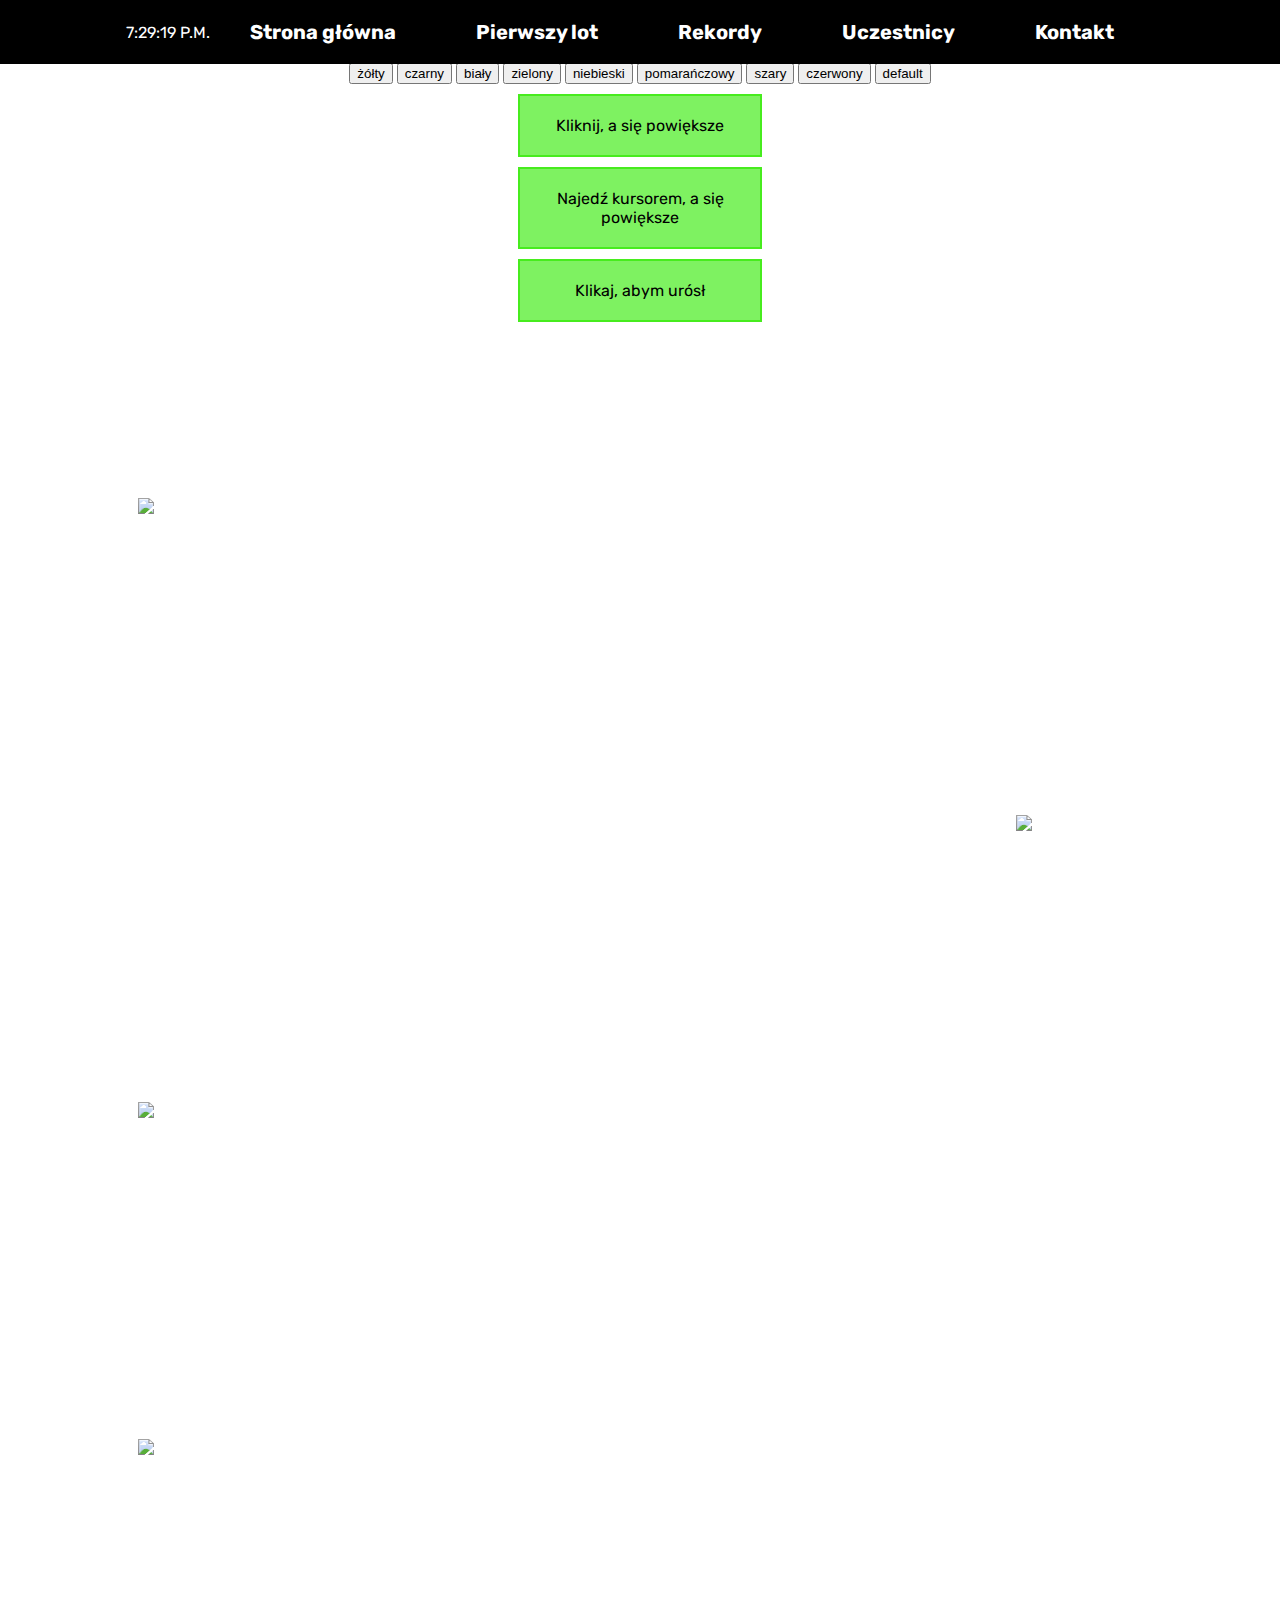
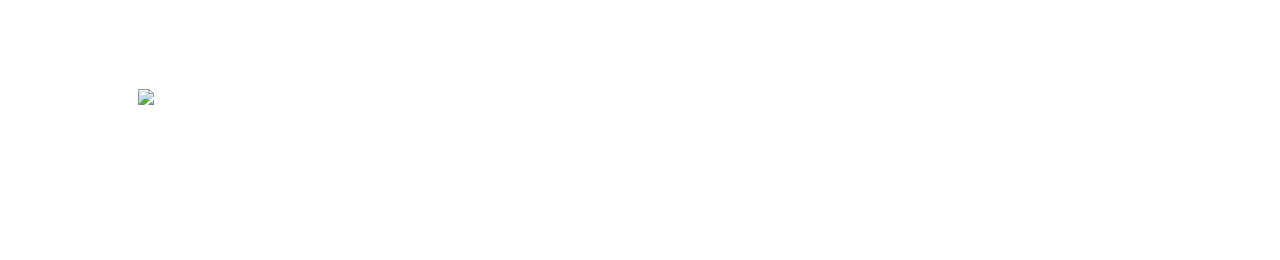
==== index.html @ 4216cc81 "pull" ====
<!DOCTYPE html>
<html lang="pl">
<head>
    <meta charset="UTF-8">
    <meta http-equiv="X-UA-Compatible" content="IE=edge">
    <meta name="viewport" content="width=device-width, initial-scale=1.0">
    <link rel="stylesheet" href="/style.css" type="text/css">
    <link href="https://fonts.googleapis.com/css2?family=Rubik:wght@300;400;500;600;700;800;900&display=swap" rel="stylesheet">
    <script src="https://ajax.googleapis.com/ajax/libs/jquery/3.5.1/jquery.min.js"></script>
    <title>Historia lotów kosmicznych</title>
</head>
<body onload="startclock()">
    <section class="menu">
        <ul>
            <li class="time">
                <div id="zegarek"></div>
                <div id="data"></div>
            </li>
            <li><a href="/">Strona główna</a></li>
            <li><a href="/pierwszy-lot.html">Pierwszy lot</a></li>
            <li><a href="/rekordy.html">Rekordy</a></li>
            <li><a href="/uczestnicy.html">Uczestnicy</a></li>
            <li><a href="/kontakt.html">Kontakt</a></li>
        </ul>
    </section>

    <section class="t1 h2">
        <FORM METHOD="POST" NAME="background">
            <INPUT TYPE="button" VALUE="żółty" ONCLICK="changeBackground('#FFF000')">
            <INPUT TYPE="button" VALUE="czarny" ONCLICK="changeBackground('#000000')">
            <INPUT TYPE="button" VALUE="biały" ONCLICK="changeBackground('#FFFFFF')">
            <INPUT TYPE="button" VALUE="zielony" ONCLICK="changeBackground('#00FF00')">
            <INPUT TYPE="button" VALUE="niebieski" ONCLICK="changeBackground('#0000FF')">
            <INPUT TYPE="button" VALUE="pomarańczowy" ONCLICK="changeBackground('#FF8000')">
            <INPUT TYPE="button" VALUE="szary" ONCLICK="changeBackground('#c0c0c0')">
            <INPUT TYPE="button" VALUE="czerwony" ONCLICK="changeBackground('#FF0000')">
            <INPUT TYPE="button" VALUE="default" ONCLICK="changeBackground('url(https://i.pinimg.com/originals/24/1e/ab/241eabad03da06c03a1892255cfa525e.jpg)')">
        </FORM>
    </section>

    <section >
        <div id="animacjaTestowa1" class="test-block">Kliknij, a się powiększe</div>
        <div id="animacjaTestowa2" class="test-block">Najedź kursorem, a się powiększe</div>
        <div id="animacjaTestowa3" class="test-block">Klikaj, abym urósł</div>
    </section>

    <section class="main-sec">

        <h1 class="h1">
            Czym są loty kosmiczne
        </h1>

        <div>

            <div class="d1">

                <h2 class="h2">
                    Krótki opis
                </h2>

                <img src="https://upload.wikimedia.org/wikipedia/commons/thumb/1/14/Proton_Zvezda_crop.jpg/220px-Proton_Zvezda_crop.jpg" alt="Rakieta" class="img1">

                <p class="p1">

                    Lot kosmiczny – zastosowanie technologii kosmicznej, w celu wyniesienia statku kosmicznego w i poprzez przestrzeń kosmiczną.

                    <br><br>

                    Lot kosmiczny jest stosowany w eksploracji kosmosu, a także w celach komercyjnych, takich jak turystyka kosmiczna czy komunikacja satelitarna. Inne niekomercyjne zastosowania lotów kosmicznych to obserwatoria kosmiczne, satelity wywiadowcze i inne typy satelitów obserwacyjnych.

                    <br><br>
                    
                    Lot typowo zaczyna się odpaleniem rakiety nośnej, która dostarcza wstępnego ciągu do pokonania siły ciężkości i odrywa pojazd od powierzchni Ziemi. Ruch pojazdu w przestrzeni kosmicznej – zarówno bez zastosowania napędu jak i z nim – jest przedmiotem badań dyscypliny zwanej astrodynamiką. Niektóre pojazdy pozostają w przestrzeni kosmicznej na zawsze, niektóre spalają się w czasie ponownego wejścia w atmosferę, a inne docierają na powierzchnie planetarne lub księżycowe poprzez lądowanie lub zderzenie.
                
                </p>

            </div>

            <div style="clear: both;"></div>

            <div class="d2">

                <h2 class="h2">
                    Osiąganie kosmosu
                </h2>

                <img src="https://upload.wikimedia.org/wikipedia/commons/thumb/9/9e/Apollo_4_Saturn_V%2C_s67-50531.jpg/220px-Apollo_4_Saturn_V%2C_s67-50531.jpg" alt="Rakieta" class="img2">

                <p class="p2">
                    
                    Najpowszechniejszą definicją przestrzeni kosmicznej jest wszystko powyżej linii Kármána, czyli 100 km nad powierzchnią Ziemi. W Stanach Zjednoczonych czasem stosowana jest alternatywna definicja, określająca granicę przestrzeni kosmicznej na wysokości 50 mil.
                    
                    <br><br>

                    Aby pocisk rakietowy mógł polecieć w kosmos, potrzebuje on minimalnego delta-v. Prędkość ta jest o wiele mniejsza niż prędkość ucieczki, pozwalająca na wyrwanie się z zasięgu działania przyciągania Ziemi.
                    
                    <br><br>

                    Jest możliwe, aby pojazd kosmiczny opuścił ciało niebieskie bez osiągania prędkości ucieczkowej z powierzchni danego ciała poprzez wytwarzanie ciągu po wyniesieniu. Jest jednak bardziej wydajne paliwowo, aby pojazd spalił swoje paliwo tak blisko powierzchni jak to możliwe, zachowując możliwość osiągnięcia prędkości ucieczki w późniejszym czasie
                
                </p>

            </div>

            <div style="clear: both;"></div>

            <div class="d3">

                <h2 class="h2">
                    Platformy startowe i kosmodromy – start
                </h2>

                <img src="https://upload.wikimedia.org/wikipedia/commons/thumb/4/41/Space_Shuttle_Columbia_launching.jpg/220px-Space_Shuttle_Columbia_launching.jpg" alt="Rakieta" class="img3">

                <p class="p1">

                    Platforma startowa to stała instalacja zaprojektowana do wysyłania pojazdów powietrznych. W najprostszej wersji składa się ona z wieży startowej i tunelu odprowadzającego płomienie. Jest ona otoczona przez wyposażenie niezbędne do ustawienia pojazdu w pozycji startowej, zatankowania go i dokonywania innych operacji. Kosmodrom z kolei jest zaprojektowany także do obsługi pojazdów skrzydłowych, wymagających długiego pasa startowego. Zarówno platformy startowe jak i kosmodromy są sytuowane daleko od siedzib ludzkich ze względu na hałas oraz w celu zapewnienia bezpieczeństwa.
                    
                    <br><br>

                    Start jest często ograniczony do konkretnego okna startowego. Okna te zależą od położenia ciał niebieskich i orbit względem miejsca startu. Największy wpływ ma często sam ruch obrotowy Ziemi. Po wystrzeleniu pojazdu, orbity są położone na względnie stałych płaszczyznach, pod stałym kątem do osi Ziemi, a Ziemia obraca się w wewnątrz tej orbity.
                
                </p>
            
            </div>
            
            <div style="clear: both;"></div>

        </div>

    </section>

    <section class="main-sec">

            <h1 class="t2 h1">
                Wykorzystane technologie
            </h1>

        <div>

            <div class="d3">

                <h2 class="h2">
                    Rakiety
                </h2>

                <img src="https://encrypted-tbn0.gstatic.com/images?q=tbn:ANd9GcS8FBo3XTS6uGLRu3S7rSrJPZW2yiuCka1m7A&usqp=CAU" alt="Rakieta" class="img4">

                <p class="p1">

                    Rakiety pozostają jedynymi praktycznymi środkami dotarcia do przestrzeni kosmicznej. Inne technologie, takie jak scramjet, w dalszym ciągu nie pozwalają na osiągnięcie prędkości orbitalnej. Rakieta to pojazd latający lub pocisk, napędzany silnikiem rakietowym. Obiekt ten uzyskuje siłę ciągu dzięki materii wyrzucanej z dużą prędkością. Na ogół są to gazy powstałe przy spalaniu paliwa. Czasem są to sprężone gazy lub przegrzana para. Siła działająca na rakietę (ciąg silnika rakietowego) jest wynikiem trzeciej zasady dynamiki Newtona. Często pojęcie rakiety jest używane w znaczeniu silnika rakietowego lub pocisku rakietowego. Rakiety służą między innymi do przenoszenia ładunku, np. statku kosmicznego, głowic bojowych, sztucznych satelitów w warunkach przestrzeni kosmicznej, gdzie nie ma żadnej zewnętrznej substancji, której pojazd mógłby użyć jako elementu napędzającego.
                
                </p> 

            </div>

            <div style="clear: both;"></div>

            <div class="d3">

                <h2 class="h2">
                    Scramjet
                </h2>

                <img src="https://upload.wikimedia.org/wikipedia/commons/e/ed/Scramjet_operation.png" alt="Rakieta" class="img5">

                <p class="p1">
                    Scramjet (Supersonic Combustion Ramjet) – silnik strumieniowy z naddźwiękową komorą spalania, mający zastosowanie w zakresie prędkości znacznie przewyższających zwykły silnik strumieniowy (ang. ramjet). Stosowanie takiego silnika znajduje uzasadnienie nawet do prędkości hiperdźwiękowej odpowiadającej liczbie Macha do 10.
                    
                    <br>

                    Do dyfuzora wlotowego naddźwiękowego silnika strumieniowego wpada strumień powietrza z prędkością przekraczającą prędkość dźwięku i ulega spowolnieniu, sprężeniu, a część jego energii kinetycznej zamienia się w ciepło, powodując wzrost temperatury. Następnie w komorze spalania dodawane jest paliwo, które spala się w strumieniu nadal poruszającym się z prędkością naddźwiękową, powodując dalszy wzrost jego temperatury. W rozszerzającej się dyszy wylotowej strumień rozpręża się, ochładza i przyśpiesza. Ciąg jest bezpośrednio efektem kształtującego się wewnątrz silnika układu ciśnień, a jego wartość jest proporcjonalna do zmiany w jednostce czasu ilości ruchu przepływającego przez silnik powietrza.
                
                </p>

            </div>

            <div style="clear: both;"></div>

        </div>

    </section>


    <script src="main.js"></script>
    <script src="main1.js" type="text/javascript"></script>
    <script src="animacji.js" type="text/javascript"></script>
    
</body>
</html>
---- style.css ----
body {
    margin: 0;
    padding: 0;
    background-image: url(https://i.pinimg.com/originals/24/1e/ab/241eabad03da06c03a1892255cfa525e.jpg);
    background-size: cover;
    background-repeat: no-repeat;
    background-attachment: fixed;
    background-position: top;
    font-family: 'Rubik', sans-serif !important;
    color: rgb(255, 255, 255);
}

/* Menu */

.menu {
    position: fixed;
    width: 100%;
    z-index: 2;
    background-color: #000;
}

ul {
    display: flex;
    justify-content: center;
    list-style-type: none;
    margin: 0 auto;
    padding: 0;
    overflow: hidden;

}

ul li {
    float: left;
}

ul li a {
    display: inline-block;
    color: #fff;
    padding: 20px 40px;
    text-decoration: none;
    font-weight: bold;
    font-size: 20px;
    text-align: center;
}

ul li a:hover {
    color: #536dd3;
    background: rgba(255, 255, 255);
    border-radius: 50px;
}

/* Koniec menu */

/* Strona główna */

.main-sec {
    width: 80%;
    margin: 0 auto;
}

.h1 {
    margin: 0;
    padding: 30px 0;
    text-align: center;
    font-size: 32px;
}

.h2 {
    text-align: center;
}

.t1 {
    padding-top: 63px;
}

.t2 {
    padding-top: 63px;
    padding: 0;
    margin: 30px 0 0 0;
}

.d1 {
    padding: 10px;
}

.d2 {
    padding-top: 30px;
    padding-right: 10px;
}

.d3 {
    padding-top: 30px;
    padding-left: 10px;
}

.p1 {
    margin: 0;
}

.p2 {
    margin: 0;
    text-align: right;
}

.img1 {
    float: left;
    margin-right: 6px;
    width: 112px;
}

.img2 {
    float: right;
    margin-left: 6px;
    width: 126px;
}

.img3 {
    float: left;
    margin-right: 6px;
    width: 161px;
    padding-bottom: 10px;
}

.img4 {
    float: left;
    margin-right: 6px;
    width: 161px;
    padding-bottom: 10px;
}

.img5 {
    float: left;
    margin-right: 6px;
    width: 200px;
    padding-bottom: 10px;
}

/* Koniec strona główna */

/* Pierszy lot */

.p3 {
    text-align: justify;
}

.pos-fot {
    display: flex;
    margin-top: 40px !important;
    margin-bottom: 40px !important;
    justify-content: space-around;
}

.img6 {
    box-sizing: border-box;
    width: 200px;
    height: 100px;
    padding-left: 20px;
    padding-right: 20px;
}

/* Koniec pierwszy lot */

/* Rekordy */



/* Koniec rekordy */

/* Uczestnicy */

.mar-bot{
    margin-bottom: 40px;
}

/* Koniec uczestnicy */

/* Kontakt */

.form {
    width: 500px !important;
    margin: 0 auto;
}

.item input,
.item textarea {
    box-sizing: border-box;
    width: 100%;
    margin: 0 auto;
    height: 40px;
    margin-top: 5px;
    margin-bottom: 5px;
    border-radius: 5px;
    border: none;
    font-weight: 600;
    padding-left: 15px;
    color: #536dd3;
    font-size: 16px;
}

.item textarea {
    font-family: 'Rubik', sans-serif;
    height: unset;
    padding-top: 10px;
}

::-webkit-input-placeholder {
    color: #000;
    font-size: 16px;
    padding-left: 10px;
    font-weight: 600;
    padding: 0;
}

:-moz-placeholder {
    color: #000;
    font-size: 16px;
    font-weight: 600;
}

::-moz-placeholder {
    color: #000;
    font-size: 16px;
    padding-left: 10px;
    font-weight: 600;
}

:-ms-input-placeholder {
    color: #000;
    font-size: 16px;
    padding-left: 10px;
    font-weight: 600;
}

.item input:focus,
.item textarea:focus {
    outline: none;
}

.btn {
    width: 100%;
    cursor: pointer;
    border-radius: 50px;
    background-color: #536dd3;
    color: #000;
    border: none;
    font-weight: 600;
    padding: 15px;
    font-size: 16px;
    margin-bottom: 20px;
}

.btn:hover {
    color: #fff;
}

.check {
    font-size: 16px;
    margin-bottom: 10px;
}

.check input {
    margin-bottom: 10px;
}

/* Czas */

.time div:first-child{
    margin-top: 23px;
}


/* Koniec czas */

/* Animacje */

.test-block {
    width: 200px;
    border: 2px solid rgba(71, 236, 30, 1);
    background: rgba(71, 236, 30, 0.7);
    text-align: center;
    color: #000;
    padding: 20px;
    cursor: pointer;
    display: flex;
    justify-content: center;
    align-items: center;
    -webkit-touch-callout: none;
    -webkit-user-select: none;
    -moz-user-select: none;
    -ms-user-select: none;
    user-select: none;
    margin: 0 auto;
    margin-top: 10px;
}

/* Koniec animacji */
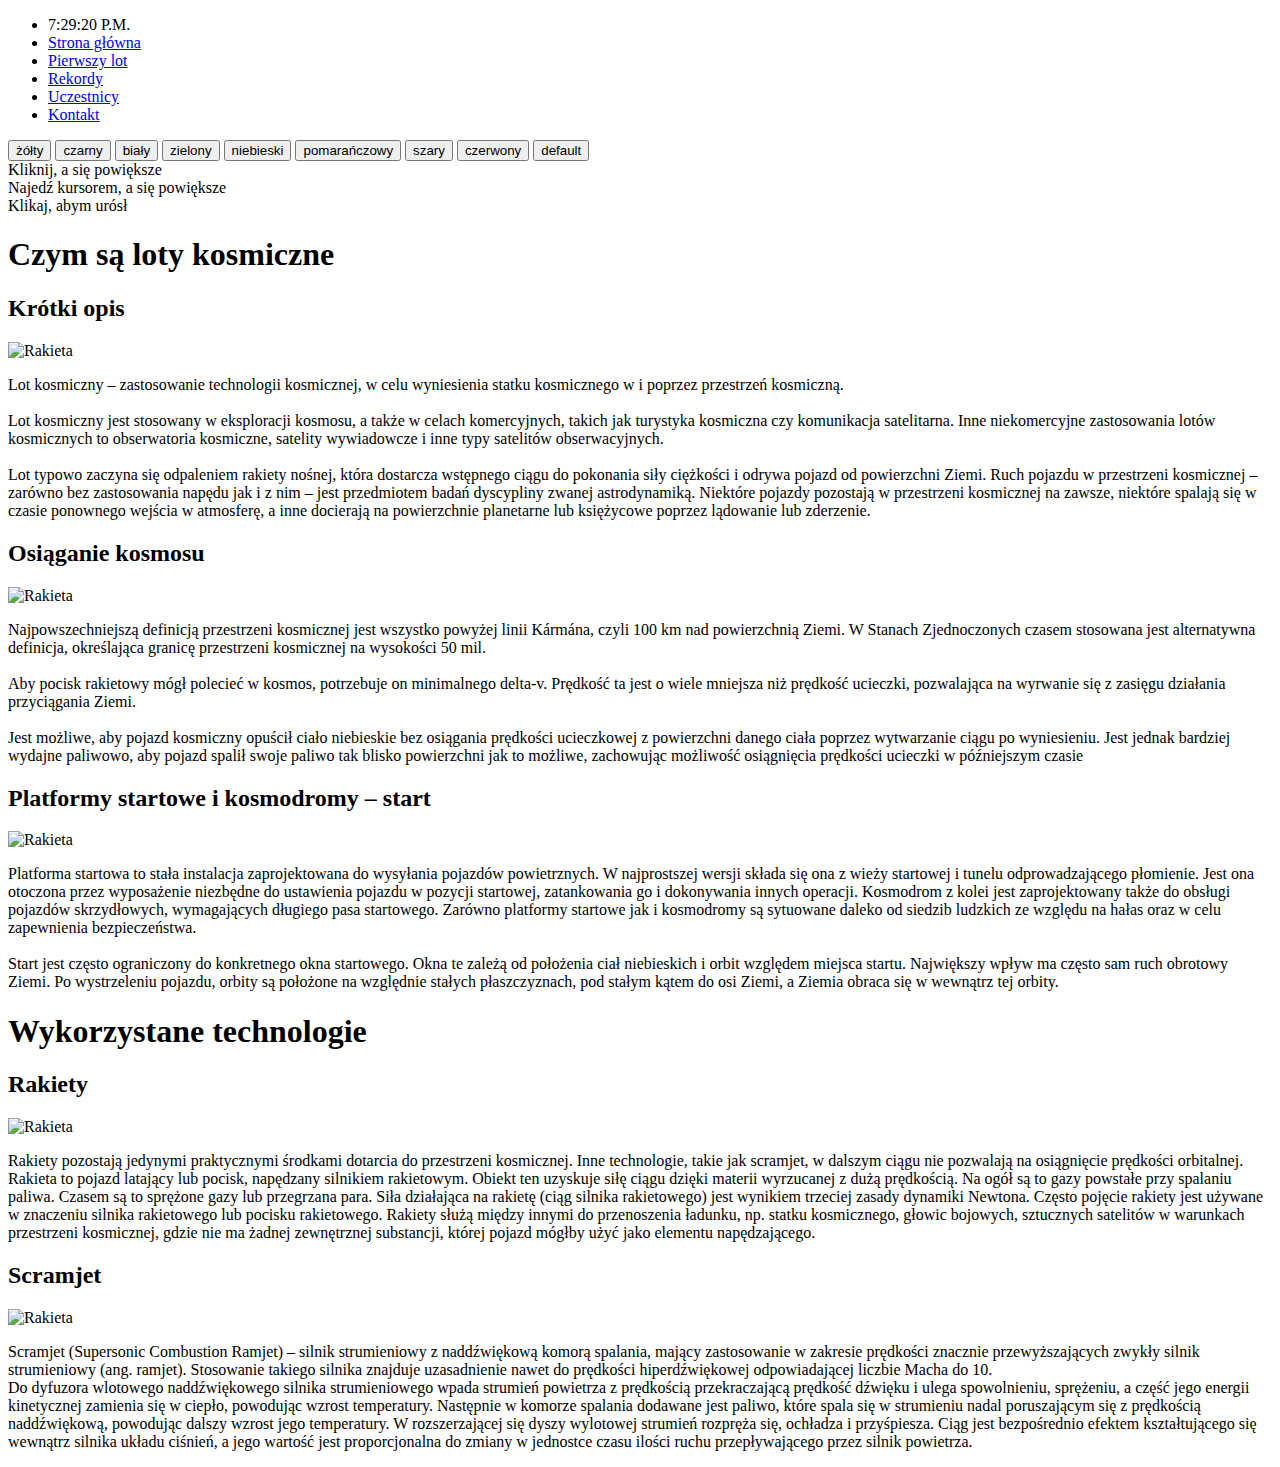
==== commit 7e377d67: "Nice" ====
--- a/index.html
+++ b/index.html
@@ -4,7 +4,7 @@
     <meta charset="UTF-8">
     <meta http-equiv="X-UA-Compatible" content="IE=edge">
     <meta name="viewport" content="width=device-width, initial-scale=1.0">
-    <link rel="stylesheet" href="/style.css" type="text/css">
+    <link rel="stylesheet" href="/aplikacje_www_projekt/style.css" type="text/css">
     <link href="https://fonts.googleapis.com/css2?family=Rubik:wght@300;400;500;600;700;800;900&display=swap" rel="stylesheet">
     <script src="https://ajax.googleapis.com/ajax/libs/jquery/3.5.1/jquery.min.js"></script>
     <title>Historia lotów kosmicznych</title>
@@ -16,11 +16,11 @@
                 <div id="zegarek"></div>
                 <div id="data"></div>
             </li>
-            <li><a href="/">Strona główna</a></li>
-            <li><a href="/pierwszy-lot.html">Pierwszy lot</a></li>
-            <li><a href="/rekordy.html">Rekordy</a></li>
-            <li><a href="/uczestnicy.html">Uczestnicy</a></li>
-            <li><a href="/kontakt.html">Kontakt</a></li>
+            <li><a href="/aplikacje_www_projekt/">Strona główna</a></li>
+            <li><a href="/aplikacje_www_projekt/pierwszy-lot.html">Pierwszy lot</a></li>
+            <li><a href="/aplikacje_www_projekt/rekordy.html">Rekordy</a></li>
+            <li><a href="/aplikacje_www_projekt/uczestnicy.html">Uczestnicy</a></li>
+            <li><a href="/aplikacje_www_projekt/kontakt.html">Kontakt</a></li>
         </ul>
     </section>
 
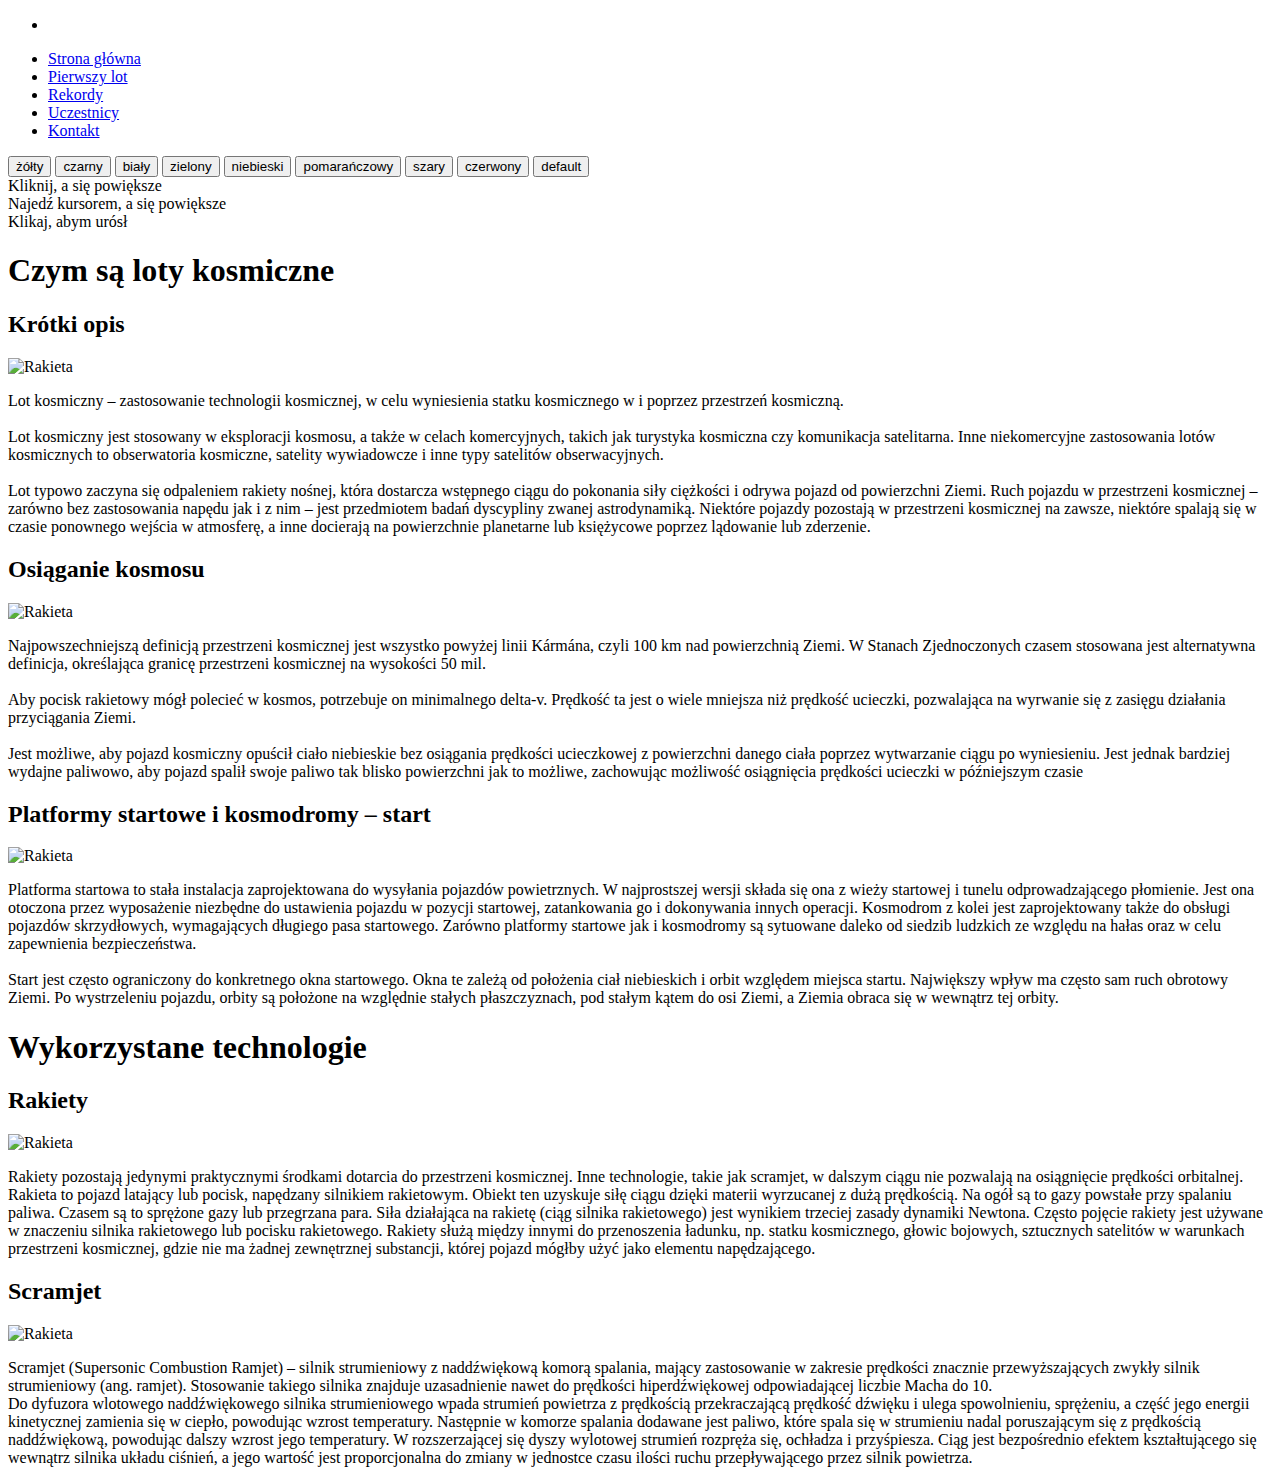
==== commit ae98fe69: "." ====
--- a/index.html
+++ b/index.html
@@ -4,7 +4,7 @@
     <meta charset="UTF-8">
     <meta http-equiv="X-UA-Compatible" content="IE=edge">
     <meta name="viewport" content="width=device-width, initial-scale=1.0">
-    <link rel="stylesheet" href="/aplikacje_www_projekt/style.css" type="text/css">
+    <link rel="stylesheet" href="/aplikacje_www_projekt/css/style.css" type="text/css">
     <link href="https://fonts.googleapis.com/css2?family=Rubik:wght@300;400;500;600;700;800;900&display=swap" rel="stylesheet">
     <script src="https://ajax.googleapis.com/ajax/libs/jquery/3.5.1/jquery.min.js"></script>
     <title>Historia lotów kosmicznych</title>
@@ -17,10 +17,10 @@
                 <div id="data"></div>
             </li>
             <li><a href="/aplikacje_www_projekt/">Strona główna</a></li>
-            <li><a href="/aplikacje_www_projekt/pierwszy-lot.html">Pierwszy lot</a></li>
-            <li><a href="/aplikacje_www_projekt/rekordy.html">Rekordy</a></li>
-            <li><a href="/aplikacje_www_projekt/uczestnicy.html">Uczestnicy</a></li>
-            <li><a href="/aplikacje_www_projekt/kontakt.html">Kontakt</a></li>
+            <li><a href="/aplikacje_www_projekt/html/pierwszy-lot.html">Pierwszy lot</a></li>
+            <li><a href="/aplikacje_www_projekt/html/rekordy.html">Rekordy</a></li>
+            <li><a href="/aplikacje_www_projekt/html/uczestnicy.html">Uczestnicy</a></li>
+            <li><a href="/aplikacje_www_projekt/html/kontakt.html">Kontakt</a></li>
         </ul>
     </section>
 
@@ -34,7 +34,7 @@
             <INPUT TYPE="button" VALUE="pomarańczowy" ONCLICK="changeBackground('#FF8000')">
             <INPUT TYPE="button" VALUE="szary" ONCLICK="changeBackground('#c0c0c0')">
             <INPUT TYPE="button" VALUE="czerwony" ONCLICK="changeBackground('#FF0000')">
-            <INPUT TYPE="button" VALUE="default" ONCLICK="changeBackground('url(https://i.pinimg.com/originals/24/1e/ab/241eabad03da06c03a1892255cfa525e.jpg)')">
+            <INPUT TYPE="button" VALUE="default" ONCLICK="changeBackground('url(/aplikacje_www_projekt/img/tlo.jpg)')">
         </FORM>
     </section>
 
@@ -58,7 +58,7 @@
                     Krótki opis
                 </h2>
 
-                <img src="https://upload.wikimedia.org/wikipedia/commons/thumb/1/14/Proton_Zvezda_crop.jpg/220px-Proton_Zvezda_crop.jpg" alt="Rakieta" class="img1">
+                <img src="/aplikacje_www_projekt/img/obraz1.jpg" alt="Rakieta" class="img1">
 
                 <p class="p1">
 
@@ -84,7 +84,7 @@
                     Osiąganie kosmosu
                 </h2>
 
-                <img src="https://upload.wikimedia.org/wikipedia/commons/thumb/9/9e/Apollo_4_Saturn_V%2C_s67-50531.jpg/220px-Apollo_4_Saturn_V%2C_s67-50531.jpg" alt="Rakieta" class="img2">
+                <img src="/aplikacje_www_projekt/img/obraz2.jpg" alt="Rakieta" class="img2">
 
                 <p class="p2">
                     
@@ -110,7 +110,7 @@
                     Platformy startowe i kosmodromy – start
                 </h2>
 
-                <img src="https://upload.wikimedia.org/wikipedia/commons/thumb/4/41/Space_Shuttle_Columbia_launching.jpg/220px-Space_Shuttle_Columbia_launching.jpg" alt="Rakieta" class="img3">
+                <img src="/aplikacje_www_projekt/img/obraz3.jpg" alt="Rakieta" class="img3">
 
                 <p class="p1">
 
@@ -144,7 +144,7 @@
                     Rakiety
                 </h2>
 
-                <img src="https://encrypted-tbn0.gstatic.com/images?q=tbn:ANd9GcS8FBo3XTS6uGLRu3S7rSrJPZW2yiuCka1m7A&usqp=CAU" alt="Rakieta" class="img4">
+                <img src="/aplikacje_www_projekt/img/obraz4.jpg" alt="Rakieta" class="img4">
 
                 <p class="p1">
 
@@ -162,7 +162,7 @@
                     Scramjet
                 </h2>
 
-                <img src="https://upload.wikimedia.org/wikipedia/commons/e/ed/Scramjet_operation.png" alt="Rakieta" class="img5">
+                <img src="/aplikacje_www_projekt/img/obraz5.jpg" alt="Rakieta" class="img5">
 
                 <p class="p1">
                     Scramjet (Supersonic Combustion Ramjet) – silnik strumieniowy z naddźwiękową komorą spalania, mający zastosowanie w zakresie prędkości znacznie przewyższających zwykły silnik strumieniowy (ang. ramjet). Stosowanie takiego silnika znajduje uzasadnienie nawet do prędkości hiperdźwiękowej odpowiadającej liczbie Macha do 10.
@@ -182,9 +182,9 @@
     </section>
 
 
-    <script src="main.js"></script>
-    <script src="main1.js" type="text/javascript"></script>
-    <script src="animacji.js" type="text/javascript"></script>
+    <script src="/aplikacje_www_projekt/js/main.js"></script>
+    <script src="/aplikacje_www_projekt/js/main1.js" type="text/javascript"></script>
+    <script src="/aplikacje_www_projekt/js/animacji.js" type="text/javascript"></script>
     
 </body>
 </html>